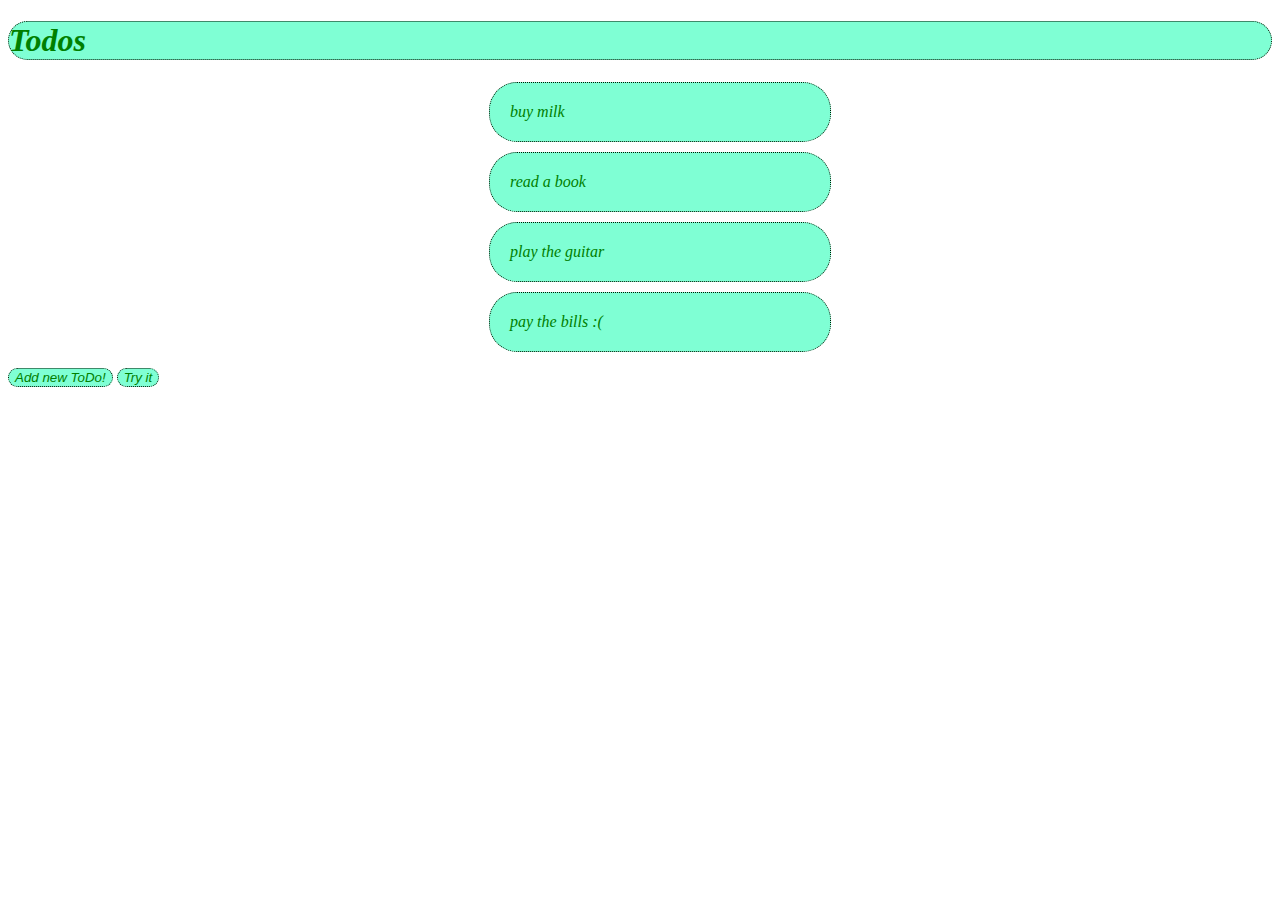
==== js/q/index.html @ a3a364da "test" ====
<!DOCTYPE html>
<html lang="en">
<head>
    <meta charset="UTF-8">
    <meta http-equiv="X-UA-Compatible" content="IE=edge">
    <meta name="viewport" content="width=device-width, initial-scale=1.0">
    <title>ToDoList</title>
    <style>
        li{
            font-style: oblique;
            color: green;
            list-style-type: none;
            max-width: 300px;
            padding: 20px;
            margin: 10px auto;
            background: aquamarine;
            border: 1px dotted rgb(0, 22, 1);
            border-radius: 28px;

        }
        h1{
            background-color: aquamarine;
            font-style: oblique;
            color: green;
            border: 1px dotted rgb(0, 22, 1);
            border-radius: 28px;
        }
        button{
            background-color: aquamarine;
            font-style: oblique;
            color: green;
            border: 1px dotted rgb(0, 22, 1);
            border-radius: 28px; 
        }
    </style>
</head>
<body>
    <h1>Todos</h1>

    <ul>
        <li>buy milk</li>
        <li>read a book</li>
        <li>play the guitar</li>
        <li>pay the bills :(</li>
    </ul>
    <button>Add new ToDo!</button>

    <button onclick="myFunction()">Try it</button>

    <script src="js/script.js"></script>
</body>
</html>
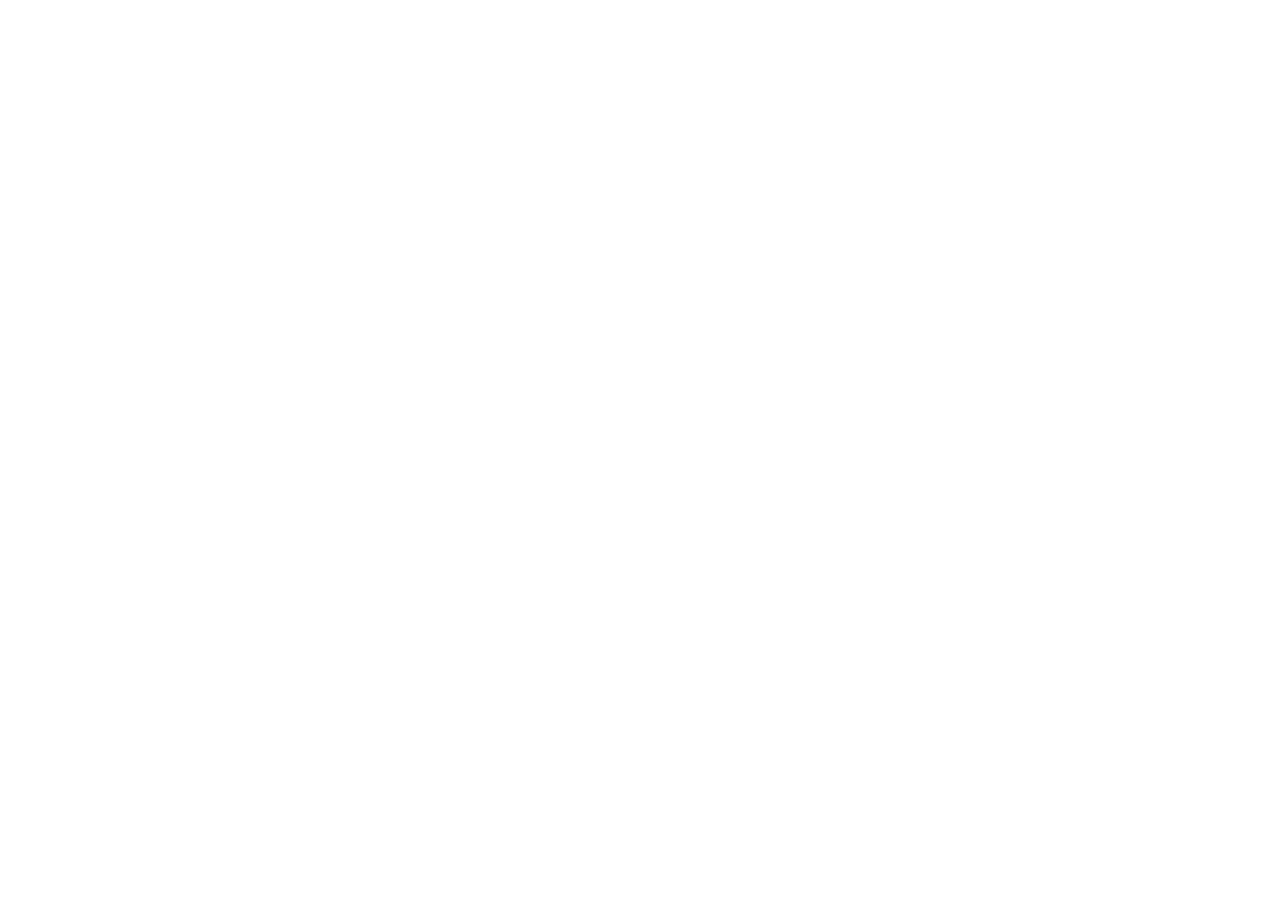
==== commit 963fd655: "Zadanie2" ====
--- a/js/q/index.html
+++ b/js/q/index.html
@@ -4,49 +4,98 @@
     <meta charset="UTF-8">
     <meta http-equiv="X-UA-Compatible" content="IE=edge">
     <meta name="viewport" content="width=device-width, initial-scale=1.0">
-    <title>ToDoList</title>
-    <style>
-        li{
-            font-style: oblique;
-            color: green;
-            list-style-type: none;
-            max-width: 300px;
-            padding: 20px;
-            margin: 10px auto;
-            background: aquamarine;
-            border: 1px dotted rgb(0, 22, 1);
-            border-radius: 28px;
-
-        }
-        h1{
-            background-color: aquamarine;
-            font-style: oblique;
-            color: green;
-            border: 1px dotted rgb(0, 22, 1);
-            border-radius: 28px;
-        }
-        button{
-            background-color: aquamarine;
-            font-style: oblique;
-            color: green;
-            border: 1px dotted rgb(0, 22, 1);
-            border-radius: 28px; 
-        }
-    </style>
+    <title>Document</title>
 </head>
 <body>
-    <h1>Todos</h1>
+    <script>
+    let numberOfFilms;
 
-    <ul>
-        <li>buy milk</li>
-        <li>read a book</li>
-        <li>play the guitar</li>
-        <li>pay the bills :(</li>
-    </ul>
-    <button>Add new ToDo!</button>
+        function start () {
+            numberOfFilms = +prompt('Сколько фильмов вы уже посмотрели?', '');
+        while (numberOfFilms == '' || numberOfFilms == null || isNaN(numberOfFilms)) {
+            numberOfFilms = +prompt('Сколько фильмов вы уже посмотрели?', '');
+        }
+        
+        }
+        start();
+        
+        const personalMovieDB = {
+            count: numberOfFilms,
+            movies: {},
+            actors: {},
+            genres: {},
+            privat: false
+        };
+         
+        const a = prompt('Один из последних просмотренных фильмов?', ''),
+              b = prompt('На сколько его оцените?',''),
+              c = prompt('Один из последних просмотренных фильмов?', ''),
+              d = prompt('На сколько его оцените?','');
+        
+              personalMovieDB.movies[a] = b;
+              personalMovieDB.movies[c] = d;
+        
+        function rememberMyFilms(){
+            for (let i = 0; i > 2; i++) {
+                const a = prompt('Один из последних просмотренных фильмов?', ''),
+                b = prompt('На сколько его оцените?','');
+                if (a != null && b != null && a != '' && b != '' && a.length < 50) {
+                personalMovieDB.movies[a] = b;
+                }else {i--;
+                }
+                } 
+        }
+        rememberMyFilms();
+        
+        function detectPersonalLevel() {
+            if (personalMovieDB.count < 10 ) {
+                console.log ('просмотрено мало фильмов');
+                } else if (personalMovieDB.count >= 10 && personalMovieDB.count < 30) { 
+                console.log ('классический зритель');
+                } else if (personalMovieDB.count >= 30) {
+                    console.log ('киноман')
+                }else {
+                        console.log ('error');
+                    }
+                }
+        
+        detectPersonalLevel();
+        
+        function showMyDB (hidden) {
+        if (!hidden) {
+            console.log (personalMovieDB);
+        
+        }
+        }
+         showMyDB(personalMovieDB.privat);
+        
+         function writeYourGenres() {
+             for (let i =1; i<= 3; i++) {
+                 personalMovieDB.genres[i-1] = prompt (`Ваш любимый жанр под номером ${i}`);
+             }
+         }
+        console.log (personalMovieDB);
 
-    <button onclick="myFunction()">Try it</button>
+        const options - {
+            name: 'test',
+            age: 1024,
+            email: '',
+            colors: {
+                border : 'black',
+                bg: 'red'
 
-    <script src="js/script.js"></script>
+            }
+        }
+        
+for (let key in options) {
+    if (typeof(options[key])=== 'object') {
+        for (let i in options[key]){
+            console.log(`свойство ${i} имеет значение ${options[key][i]}`);
+        }
+    } else { 
+    console.log(`свойство ${key} имеет значение ${options[key]}`);
+    }
+}
+        </script>
 </body>
 </html>